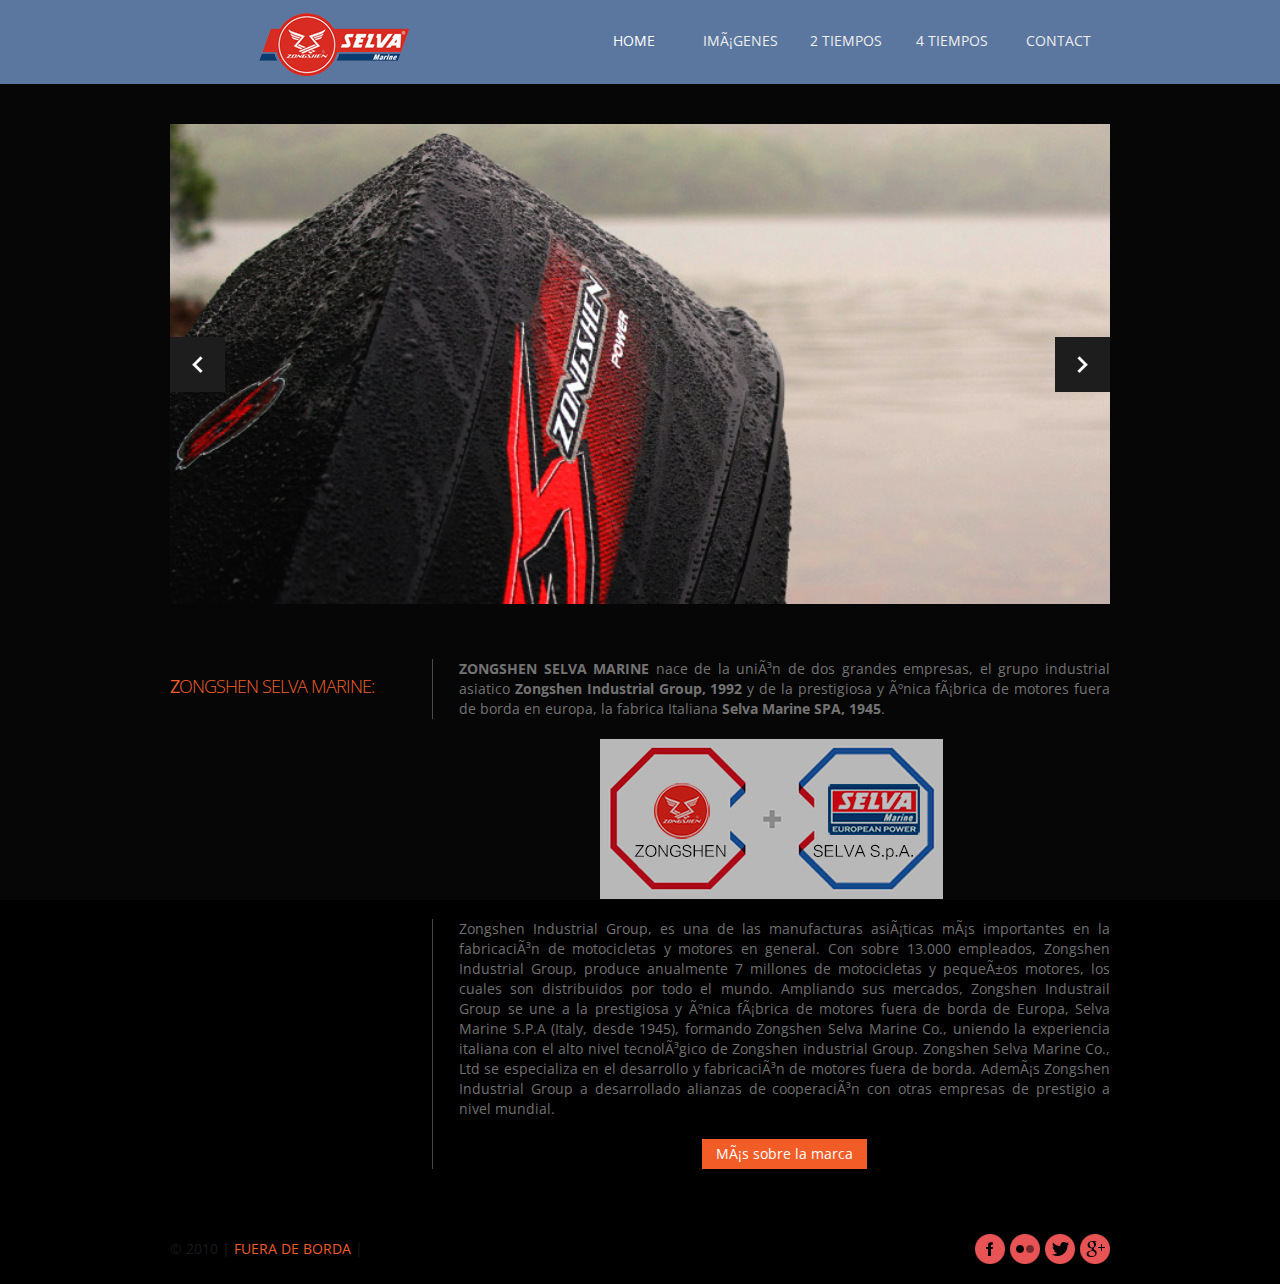
==== index.html @ 4194a35a "cabeza" ====
<!DOCTYPE html>
<html lang="es-ES">
<head>

<meta content="text/html; charset=utf-8" />
<meta http-equiv="Content-Style-Type" content="text/css" />
<meta http-equiv="reply-to" content="canepa@bluebay.cl" />
<meta http-equiv="expires" content="0" />
<meta name="expires" content="never" />
<meta name="revisit-after" content="7 days" />
<meta name="robots" content="all" />
<meta name="distribution" content="Global" />
<meta name="author" content="bluebay.cl" />
<meta name="doc-type" content="web page" />
<meta name="description" content="Importadora y comercializadora de motores fuera de borda en Chile. Motores fuera de borda alternativos en 2 y 4 tiempos, motores fuera de borda zongshen" />
<meta name="keywords" content="Motores Fuera de Borda,motores 2 tiempos, motores 4 tiempos, motor fuera de borda, motor zongshen"/>
<title>Motores fuera de borda, motores alternativos de 2 y 4 tiempos, excelente calidad</title>
<meta name="viewport" content="width=device-width, initial-scale=1, maximum-scale=1" />


<link rel="stylesheet" href="css/bootstrap.css" type="text/css" media="screen">
<link rel="stylesheet" href="css/responsive.css" type="text/css" media="screen">
<link rel="stylesheet" href="css/style.css" type="text/css" media="screen">
<link rel="stylesheet" href="css/touchTouch.css" type="text/css" media="screen">
<link rel="stylesheet" href="css/kwicks-slider.css" type="text/css" media="screen">
<link href='http://fonts.googleapis.com/css?family=Open+Sans:400,300' rel='stylesheet' type='text/css'>
<script src="js/jquery.js"></script>
<script src="js/superfish.js"></script>
<script src="js/jquery.flexslider-min.js"></script>
<script src="js/jquery.kwicks-1.5.1.js"></script>
<script src="js/jquery.easing.1.3.js"></script>
<script src="js/jquery.cookie.js"></script>
<script src="js/touchTouch.jquery.js"></script>
<script>
if ($(window).width() > 1024) {
    document.write("<" + "script src='js/jquery.preloader.js'></" + "script>");
}
</script>
<script>
jQuery(window).load(function () {
    $x = $(window).width();
    if ($x > 1024) {
        jQuery("#content .row").preloader();
    }
    jQuery('.magnifier').touchTouch();
    jQuery('.spinner').animate({
        'opacity': 0
    }, 1000, 'easeOutCubic', function () {
        jQuery(this).css('display', 'none')
    });
});
</script>
<!--[if lt IE 8]>
<div style='text-align:center'><a href="http://www.microsoft.com/windows/internet-explorer/default.aspx?ocid=ie6_countdown_bannercode"><img src="http://www.theie6countdown.com/img/upgrade.jpg"border="0"alt=""/></a></div>
<![endif]-->
<!--[if (gt IE 9)|!(IE)]><!-->
<!--<![endif]-->
<!--[if lt IE 9]>
<script src="js/html5.js"></script>
<link rel="stylesheet" href="css/docs.css" type="text/css" media="screen">
<link rel="stylesheet" href="css/ie.css" type="text/css" media="screen">
<link href='http://fonts.googleapis.com/css?family=Open+Sans:300' rel='stylesheet' type='text/css'>
<link href='http://fonts.googleapis.com/css?family=Open+Sans:400' rel='stylesheet' type='text/css'>
<![endif]-->
</head>
<body>
<div class="spinner"></div>
<!-- header start -->
<header>
  <div class="container clearfix">
    <div class="row">
      <div class="span12">
        <div class="navbar navbar_">
          <div class="container">
            <h1 class="brand brand_"><a href="index.html"><img alt="logo motor fuera de borda" src="img/logo-zongshen.png"> </a></h1>
            <a class="btn btn-navbar btn-navbar_" data-toggle="collapse" data-target=".nav-collapse_">Menu <span class="icon-bar"></span> </a>
            <div class="nav-collapse nav-collapse_  collapse">
              <ul class="nav sf-menu">
                <li class="active"><a href="index.html">Home</a></li>
                <li><a href="venta-motores-fuera-borda.html">Imágenes</a></li>
                <li><a href="motores-fuera-borda-2-tiempos.html">2 tiempos</a></li>
                <li><a href="motores-fuera-borda-4-tiempos.html">4 tiempos</a></li>
                <li><a href="contact.html" rel="nofollow">Contact</a></li>
              </ul>
            </div>
          </div>
        </div>
      </div>
    </div>
  </div>
</header>
<div class="bg-content">
  <div class="container">
    <div class="row">
      <div class="span12">
        <!-- slider -->
        <div class="flexslider">
          <ul class="slides">
            <li> <img src="img/slide-1.jpg" alt="motor fuera borda zongshen"> </li>
            <li> <img src="img/slide-2.jpg" alt="esquema motor zongshen"> </li>
            <li> <img src="img/slide-3.jpg" alt="trabajador en fabrica zongshen"> </li>
            <li> <img src="img/slide-4.jpg" alt="catalogo de motores fuera de borda"> </li>
            <li> <img src="img/slide-5.jpg" alt="motor zongshen en bote de aluminio"> </li>
          </ul>
        </div>
        <span id="responsiveFlag"></span>
        <div class="block-slogan">
          <h2>ZONGSHEN SELVA MARINE:</h2>

          <div>
            <p style="text-align: justify;"><strong>ZONGSHEN SELVA MARINE</strong> nace de la unión de dos grandes empresas, el grupo industrial asiatico <strong>Zongshen Industrial Group, 1992</strong> y de la prestigiosa y única fábrica de motores fuera de borda en europa, la fabrica Italiana <strong>Selva Marine SPA, 1945</strong>.</p>
            <br />
            <center><img src="img/zongshen + selva.png" alt=""></center>
            <br />
            <p style="text-align: justify;">Zongshen Industrial Group, es una de las manufacturas asiáticas más importantes en la fabricación de motocicletas y motores en general. Con sobre 13.000 empleados, Zongshen Industrial Group, produce anualmente 7 millones de motocicletas y pequeños motores, los cuales son distribuidos por todo el mundo. Ampliando sus mercados, Zongshen Industrail Group se une a la prestigiosa y única fábrica de motores fuera de borda de Europa, Selva Marine S.P.A (Italy, desde 1945), formando Zongshen Selva Marine Co., uniendo la experiencia italiana con el alto nivel tecnológico de Zongshen industrial Group. Zongshen Selva Marine Co., Ltd se especializa en el desarrollo y fabricación de motores fuera de borda. Además Zongshen Industrial Group a desarrollado alianzas de cooperación con otras empresas de prestigio a nivel mundial.</p>

            <p style="text-align:center; padding-top:20px;"><a href="https://drive.google.com/file/d/0B6gZxaCULHFyT09DYkw0Zm5qaEE/view?usp=sharing" target="_blank" class="btn btn-1">Más sobre la marca</a></p>
          </div>
        </div>
      </div>
    </div>
  </div>

<!-- footer -->
<footer>
  <div class="container clearfix">
    <ul class="list-social pull-right">
      <li><a class="icon-1" href="#"></a></li>
      <li><a class="icon-2" href="#"></a></li>
      <li><a class="icon-3" href="#"></a></li>
      <li><a class="icon-4" href="#"></a></li>
    </ul>
    <div class="privacy pull-left">&copy; 2010 | <a href="http://fueradeborda.cl">FUERA DE BORDA</a> |
  </div>
</footer>
<script src="js/bootstrap.js"></script>
</body>
</html>
---- css/responsive.css ----
/*!
 * Bootstrap Responsive v2.1.1
 *
 * Copyright 2012 Twitter, Inc
 * Licensed under the Apache License v2.0
 * http://www.apache.org/licenses/LICENSE-2.0
 *
 * Designed and built with all the love in the world @twitter by @mdo and @fat.
 */
.clearfix {
  *zoom: 1;
}
.clearfix:before,
.clearfix:after {
  display: table;
  content: "";
  line-height: 0;
}
.clearfix:after {
  clear: both;
}
.hide-text {
  font: 0/0 a;
  color: transparent;
  text-shadow: none;
  background-color: transparent;
  border: 0;
}
.input-block-level {
  display: block;
  width: 100%;
  min-height: 30px;
  -webkit-box-sizing: border-box;
  -moz-box-sizing: border-box;
  box-sizing: border-box;
}
.hidden {
  display: none;
  visibility: hidden;
}
.visible-phone {
  display: none !important;
}
.visible-tablet {
  display: none !important;
}
.hidden-desktop {
  display: none !important;
}
.visible-desktop {
  display: inherit !important;
}
@media (min-width: 768px) and (max-width: 979px) {
  .hidden-desktop {
    display: inherit !important;
  }
  .visible-desktop {
    display: none !important ;
  }
  .visible-tablet {
    display: inherit !important;
  }
  .hidden-tablet {
    display: none !important;
  }
}
@media (max-width: 767px) {
  .hidden-desktop {
    display: inherit !important;
  }
  .visible-desktop {
    display: none !important;
  }
  .visible-phone {
    display: inherit !important;
  }
  .hidden-phone {
    display: none !important;
  }
}
@media (min-width: 1300px) {
  .row {
    margin-left: -30px;
    *zoom: 1;
  }
  .row:before,
  .row:after {
    display: table;
    content: "";
    line-height: 0;
  }
  .row:after {
    clear: both;
  }
  [class*="span"] {
    float: left;
    min-height: 1px;
    margin-left: 30px;
  }
  .container,
  .navbar-static-top .container,
  .navbar-fixed-top .container,
  .navbar-fixed-bottom .container {
    width: 1170px;
  }
  .span12 {
    width: 1170px;
  }
  .span11 {
    width: 1070px;
  }
  .span10 {
    width: 970px;
  }
  .span9 {
    width: 870px;
  }
  .span8 {
    width: 770px;
  }
  .span7 {
    width: 670px;
  }
  .span6 {
    width: 570px;
  }
  .span5 {
    width: 470px;
  }
  .span4 {
    width: 370px;
  }
  .span3 {
    width: 270px;
  }
  .span2 {
    width: 170px;
  }
  .span1 {
    width: 70px;
  }
  .offset12 {
    margin-left: 1230px;
  }
  .offset11 {
    margin-left: 1130px;
  }
  .offset10 {
    margin-left: 1030px;
  }
  .offset9 {
    margin-left: 930px;
  }
  .offset8 {
    margin-left: 830px;
  }
  .offset7 {
    margin-left: 730px;
  }
  .offset6 {
    margin-left: 630px;
  }
  .offset5 {
    margin-left: 530px;
  }
  .offset4 {
    margin-left: 430px;
  }
  .offset3 {
    margin-left: 330px;
  }
  .offset2 {
    margin-left: 230px;
  }
  .offset1 {
    margin-left: 130px;
  }
  .row-fluid {
    width: 100%;
    *zoom: 1;
  }
  .row-fluid:before,
  .row-fluid:after {
    display: table;
    content: "";
    line-height: 0;
  }
  .row-fluid:after {
    clear: both;
  }
  .row-fluid [class*="span"] {
    display: block;
    width: 100%;
    min-height: 30px;
    -webkit-box-sizing: border-box;
    -moz-box-sizing: border-box;
    box-sizing: border-box;
    float: left;
    margin-left: 2.564102564102564%;
    *margin-left: 2.5109110747408616%;
  }
  .row-fluid [class*="span"]:first-child {
    margin-left: 0;
  }
  .row-fluid .span12 {
    width: 100%;
    *width: 99.94680851063829%;
  }
  .row-fluid .span11 {
    width: 91.45299145299145%;
    *width: 91.39979996362974%;
  }
  .row-fluid .span10 {
    width: 82.90598290598291%;
    *width: 82.8527914166212%;
  }
  .row-fluid .span9 {
    width: 74.35897435897436%;
    *width: 74.30578286961265%;
  }
  .row-fluid .span8 {
    width: 65.81196581196582%;
    *width: 65.75877432260411%;
  }
  .row-fluid .span7 {
    width: 57.26495726495726%;
    *width: 57.21176577559556%;
  }
  .row-fluid .span6 {
    width: 48.717948717948715%;
    *width: 48.664757228587014%;
  }
  .row-fluid .span5 {
    width: 40.17094017094017%;
    *width: 40.11774868157847%;
  }
  .row-fluid .span4 {
    width: 31.623931623931625%;
    *width: 31.570740134569924%;
  }
  .row-fluid .span3 {
    width: 23.076923076923076%;
    *width: 23.023731587561375%;
  }
  .row-fluid .span2 {
    width: 14.52991452991453%;
    *width: 14.476723040552828%;
  }
  .row-fluid .span1 {
    width: 5.982905982905983%;
    *width: 5.929714493544281%;
  }
  .row-fluid .offset12 {
    margin-left: 105.12820512820512%;
    *margin-left: 105.02182214948171%;
  }
  .row-fluid .offset12:first-child {
    margin-left: 102.56410256410257%;
    *margin-left: 102.45771958537915%;
  }
  .row-fluid .offset11 {
    margin-left: 96.58119658119658%;
    *margin-left: 96.47481360247316%;
  }
  .row-fluid .offset11:first-child {
    margin-left: 94.01709401709402%;
    *margin-left: 93.91071103837061%;
  }
  .row-fluid .offset10 {
    margin-left: 88.03418803418803%;
    *margin-left: 87.92780505546462%;
  }
  .row-fluid .offset10:first-child {
    margin-left: 85.47008547008548%;
    *margin-left: 85.36370249136206%;
  }
  .row-fluid .offset9 {
    margin-left: 79.48717948717949%;
    *margin-left: 79.38079650845607%;
  }
  .row-fluid .offset9:first-child {
    margin-left: 76.92307692307693%;
    *margin-left: 76.81669394435351%;
  }
  .row-fluid .offset8 {
    margin-left: 70.94017094017094%;
    *margin-left: 70.83378796144752%;
  }
  .row-fluid .offset8:first-child {
    margin-left: 68.37606837606839%;
    *margin-left: 68.26968539734497%;
  }
  .row-fluid .offset7 {
    margin-left: 62.393162393162385%;
    *margin-left: 62.28677941443899%;
  }
  .row-fluid .offset7:first-child {
    margin-left: 59.82905982905982%;
    *margin-left: 59.72267685033642%;
  }
  .row-fluid .offset6 {
    margin-left: 53.84615384615384%;
    *margin-left: 53.739770867430444%;
  }
  .row-fluid .offset6:first-child {
    margin-left: 51.28205128205128%;
    *margin-left: 51.175668303327875%;
  }
  .row-fluid .offset5 {
    margin-left: 45.299145299145294%;
    *margin-left: 45.1927623204219%;
  }
  .row-fluid .offset5:first-child {
    margin-left: 42.73504273504273%;
    *margin-left: 42.62865975631933%;
  }
  .row-fluid .offset4 {
    margin-left: 36.75213675213675%;
    *margin-left: 36.645753773413354%;
  }
  .row-fluid .offset4:first-child {
    margin-left: 34.18803418803419%;
    *margin-left: 34.081651209310785%;
  }
  .row-fluid .offset3 {
    margin-left: 28.205128205128204%;
    *margin-left: 28.0987452264048%;
  }
  .row-fluid .offset3:first-child {
    margin-left: 25.641025641025642%;
    *margin-left: 25.53464266230224%;
  }
  .row-fluid .offset2 {
    margin-left: 19.65811965811966%;
    *margin-left: 19.551736679396256%;
  }
  .row-fluid .offset2:first-child {
    margin-left: 17.094017094017093%;
    *margin-left: 16.98763411529369%;
  }
  .row-fluid .offset1 {
    margin-left: 11.11111111111111%;
    *margin-left: 11.004728132387708%;
  }
  .row-fluid .offset1:first-child {
    margin-left: 8.547008547008546%;
    *margin-left: 8.440625568285142%;
  }
  input,
  textarea,
  .uneditable-input {
    margin-left: 0;
  }
  .controls-row [class*="span"] + [class*="span"] {
    margin-left: 30px;
  }
  input.span12, textarea.span12, .uneditable-input.span12 {
    width: 1156px;
  }
  input.span11, textarea.span11, .uneditable-input.span11 {
    width: 1056px;
  }
  input.span10, textarea.span10, .uneditable-input.span10 {
    width: 956px;
  }
  input.span9, textarea.span9, .uneditable-input.span9 {
    width: 856px;
  }
  input.span8, textarea.span8, .uneditable-input.span8 {
    width: 756px;
  }
  input.span7, textarea.span7, .uneditable-input.span7 {
    width: 656px;
  }
  input.span6, textarea.span6, .uneditable-input.span6 {
    width: 556px;
  }
  input.span5, textarea.span5, .uneditable-input.span5 {
    width: 456px;
  }
  input.span4, textarea.span4, .uneditable-input.span4 {
    width: 356px;
  }
  input.span3, textarea.span3, .uneditable-input.span3 {
    width: 256px;
  }
  input.span2, textarea.span2, .uneditable-input.span2 {
    width: 156px;
  }
  input.span1, textarea.span1, .uneditable-input.span1 {
    width: 56px;
  }
  .thumbnails {
    margin-left: -30px;
  }
  .thumbnails > li {
    margin-left: 30px;
  }
  .row-fluid .thumbnails {
    margin-left: 0;
  }
}
@media (min-width: 768px) and (max-width: 979px) {
  .row {
    margin-left: -20px;
    *zoom: 1;
  }
  .row:before,
  .row:after {
    display: table;
    content: "";
    line-height: 0;
  }
  .row:after {
    clear: both;
  }
  [class*="span"] {
    float: left;
    min-height: 1px;
    margin-left: 20px;
  }
  .container,
  .navbar-static-top .container,
  .navbar-fixed-top .container,
  .navbar-fixed-bottom .container {
    width: 724px;
  }
  .span12 {
    width: 724px;
  }
  .span11 {
    width: 662px;
  }
  .span10 {
    width: 600px;
  }
  .span9 {
    width: 538px;
  }
  .span8 {
    width: 476px;
  }
  .span7 {
    width: 414px;
  }
  .span6 {
    width: 352px;
  }
  .span5 {
    width: 290px;
  }
  .span4 {
    width: 228px;
  }
  .span3 {
    width: 166px;
  }
  .span2 {
    width: 104px;
  }
  .span1 {
    width: 42px;
  }
  .offset12 {
    margin-left: 764px;
  }
  .offset11 {
    margin-left: 702px;
  }
  .offset10 {
    margin-left: 640px;
  }
  .offset9 {
    margin-left: 578px;
  }
  .offset8 {
    margin-left: 516px;
  }
  .offset7 {
    margin-left: 454px;
  }
  .offset6 {
    margin-left: 392px;
  }
  .offset5 {
    margin-left: 330px;
  }
  .offset4 {
    margin-left: 268px;
  }
  .offset3 {
    margin-left: 206px;
  }
  .offset2 {
    margin-left: 144px;
  }
  .offset1 {
    margin-left: 82px;
  }
  .row-fluid {
    width: 100%;
    *zoom: 1;
  }
  .row-fluid:before,
  .row-fluid:after {
    display: table;
    content: "";
    line-height: 0;
  }
  .row-fluid:after {
    clear: both;
  }
  .row-fluid [class*="span"] {
    display: block;
    width: 100%;
    min-height: 30px;
    -webkit-box-sizing: border-box;
    -moz-box-sizing: border-box;
    box-sizing: border-box;
    float: left;
    margin-left: 2.7624309392265194%;
    *margin-left: 2.709239449864817%;
  }
  .row-fluid [class*="span"]:first-child {
    margin-left: 0;
  }
  .row-fluid .span12 {
    width: 100%;
    *width: 99.94680851063829%;
  }
  .row-fluid .span11 {
    width: 91.43646408839778%;
    *width: 91.38327259903607%;
  }
  .row-fluid .span10 {
    width: 82.87292817679558%;
    *width: 82.81973668743387%;
  }
  .row-fluid .span9 {
    width: 74.30939226519336%;
    *width: 74.25620077583166%;
  }
  .row-fluid .span8 {
    width: 65.74585635359116%;
    *width: 65.69266486422945%;
  }
  .row-fluid .span7 {
    width: 57.18232044198895%;
    *width: 57.12912895262725%;
  }
  .row-fluid .span6 {
    width: 48.61878453038674%;
    *width: 48.56559304102504%;
  }
  .row-fluid .span5 {
    width: 40.05524861878453%;
    *width: 40.00205712942283%;
  }
  .row-fluid .span4 {
    width: 31.491712707182323%;
    *width: 31.43852121782062%;
  }
  .row-fluid .span3 {
    width: 22.92817679558011%;
    *width: 22.87498530621841%;
  }
  .row-fluid .span2 {
    width: 14.3646408839779%;
    *width: 14.311449394616199%;
  }
  .row-fluid .span1 {
    width: 5.801104972375691%;
    *width: 5.747913483013988%;
  }
  .row-fluid .offset12 {
    margin-left: 105.52486187845304%;
    *margin-left: 105.41847889972962%;
  }
  .row-fluid .offset12:first-child {
    margin-left: 102.76243093922652%;
    *margin-left: 102.6560479605031%;
  }
  .row-fluid .offset11 {
    margin-left: 96.96132596685082%;
    *margin-left: 96.8549429881274%;
  }
  .row-fluid .offset11:first-child {
    margin-left: 94.1988950276243%;
    *margin-left: 94.09251204890088%;
  }
  .row-fluid .offset10 {
    margin-left: 88.39779005524862%;
    *margin-left: 88.2914070765252%;
  }
  .row-fluid .offset10:first-child {
    margin-left: 85.6353591160221%;
    *margin-left: 85.52897613729868%;
  }
  .row-fluid .offset9 {
    margin-left: 79.8342541436464%;
    *margin-left: 79.72787116492299%;
  }
  .row-fluid .offset9:first-child {
    margin-left: 77.07182320441988%;
    *margin-left: 76.96544022569647%;
  }
  .row-fluid .offset8 {
    margin-left: 71.2707182320442%;
    *margin-left: 71.16433525332078%;
  }
  .row-fluid .offset8:first-child {
    margin-left: 68.50828729281768%;
    *margin-left: 68.40190431409426%;
  }
  .row-fluid .offset7 {
    margin-left: 62.70718232044199%;
    *margin-left: 62.600799341718584%;
  }
  .row-fluid .offset7:first-child {
    margin-left: 59.94475138121547%;
    *margin-left: 59.838368402492065%;
  }
  .row-fluid .offset6 {
    margin-left: 54.14364640883978%;
    *margin-left: 54.037263430116376%;
  }
  .row-fluid .offset6:first-child {
    margin-left: 51.38121546961326%;
    *margin-left: 51.27483249088986%;
  }
  .row-fluid .offset5 {
    margin-left: 45.58011049723757%;
    *margin-left: 45.47372751851417%;
  }
  .row-fluid .offset5:first-child {
    margin-left: 42.81767955801105%;
    *margin-left: 42.71129657928765%;
  }
  .row-fluid .offset4 {
    margin-left: 37.01657458563536%;
    *margin-left: 36.91019160691196%;
  }
  .row-fluid .offset4:first-child {
    margin-left: 34.25414364640884%;
    *margin-left: 34.14776066768544%;
  }
  .row-fluid .offset3 {
    margin-left: 28.45303867403315%;
    *margin-left: 28.346655695309746%;
  }
  .row-fluid .offset3:first-child {
    margin-left: 25.69060773480663%;
    *margin-left: 25.584224756083227%;
  }
  .row-fluid .offset2 {
    margin-left: 19.88950276243094%;
    *margin-left: 19.783119783707537%;
  }
  .row-fluid .offset2:first-child {
    margin-left: 17.12707182320442%;
    *margin-left: 17.02068884448102%;
  }
  .row-fluid .offset1 {
    margin-left: 11.32596685082873%;
    *margin-left: 11.219583872105325%;
  }
  .row-fluid .offset1:first-child {
    margin-left: 8.56353591160221%;
    *margin-left: 8.457152932878806%;
  }
  input,
  textarea,
  .uneditable-input {
    margin-left: 0;
  }
  .controls-row [class*="span"] + [class*="span"] {
    margin-left: 20px;
  }
  input.span12, textarea.span12, .uneditable-input.span12 {
    width: 710px;
  }
  input.span11, textarea.span11, .uneditable-input.span11 {
    width: 648px;
  }
  input.span10, textarea.span10, .uneditable-input.span10 {
    width: 586px;
  }
  input.span9, textarea.span9, .uneditable-input.span9 {
    width: 524px;
  }
  input.span8, textarea.span8, .uneditable-input.span8 {
    width: 462px;
  }
  input.span7, textarea.span7, .uneditable-input.span7 {
    width: 400px;
  }
  input.span6, textarea.span6, .uneditable-input.span6 {
    width: 338px;
  }
  input.span5, textarea.span5, .uneditable-input.span5 {
    width: 276px;
  }
  input.span4, textarea.span4, .uneditable-input.span4 {
    width: 214px;
  }
  input.span3, textarea.span3, .uneditable-input.span3 {
    width: 152px;
  }
  input.span2, textarea.span2, .uneditable-input.span2 {
    width: 90px;
  }
  input.span1, textarea.span1, .uneditable-input.span1 {
    width: 28px;
  }
}
@media (max-width: 767px) {
  body {
    padding-left: 20px;
    padding-right: 20px;
  }
  .navbar-fixed-top,
  .navbar-fixed-bottom,
  .navbar-static-top {
    margin-left: -20px;
    margin-right: -20px;
  }
  .container-fluid {
    padding: 0;
  }
  .dl-horizontal dt {
    float: none;
    clear: none;
    width: auto;
    text-align: left;
  }
  .dl-horizontal dd {
    margin-left: 0;
  }
  .container {
    width: auto;
  }
  .row-fluid {
    width: 100%;
  }
  .row,
  .thumbnails {
    margin-left: 0;
  }
  .thumbnails > li {
    float: none;
    margin-left: 0;
  }
  [class*="span"],
  .row-fluid [class*="span"] {
    float: none;
    display: block;
    width: 100%;
    margin-left: 0;
    -webkit-box-sizing: border-box;
    -moz-box-sizing: border-box;
    box-sizing: border-box;
  }
  .span12,
  .row-fluid .span12 {
    width: 100%;
    -webkit-box-sizing: border-box;
    -moz-box-sizing: border-box;
    box-sizing: border-box;
  }
  .input-large,
  .input-xlarge,
  .input-xxlarge,
  input[class*="span"],
  select[class*="span"],
  textarea[class*="span"],
  .uneditable-input {
    display: block;
    width: 100%;
    min-height: 30px;
    -webkit-box-sizing: border-box;
    -moz-box-sizing: border-box;
    box-sizing: border-box;
  }
  .input-prepend input,
  .input-append input,
  .input-prepend input[class*="span"],
  .input-append input[class*="span"] {
    display: inline-block;
    width: auto;
  }
  .controls-row [class*="span"] + [class*="span"] {
    margin-left: 0;
  }
  .modal {
    position: fixed;
    top: 20px;
    left: 20px;
    right: 20px;
    width: auto;
    margin: 0;
  }
  .modal.fade.in {
    top: auto;
  }
}
@media (max-width: 480px) {
  .nav-collapse {
    -webkit-transform: translate3d(0, 0, 0);
  }
  .page-header h1 small {
    display: block;
    line-height: 20px;
  }
  input[type="checkbox"],
  input[type="radio"] {
    border: 1px solid #ccc;
  }
  .form-horizontal .control-label {
    float: none;
    width: auto;
    padding-top: 0;
    text-align: left;
  }
  .form-horizontal .controls {
    margin-left: 0;
  }
  .form-horizontal .control-list {
    padding-top: 0;
  }
  .form-horizontal .form-actions {
    padding-left: 10px;
    padding-right: 10px;
  }
  .modal {
    top: 10px;
    left: 10px;
    right: 10px;
  }
  .modal-header .close {
    padding: 10px;
    margin: -10px;
  }
  .carousel-caption {
    position: static;
  }
}
@media (max-width: 979px) {
  body {
    padding-top: 0;
  }
  .navbar-fixed-top,
  .navbar-fixed-bottom {
    position: static;
  }
  .navbar-fixed-top {
    margin-bottom: 20px;
  }
  .navbar-fixed-bottom {
    margin-top: 20px;
  }
  .navbar-fixed-top .navbar-inner,
  .navbar-fixed-bottom .navbar-inner {
    padding: 5px;
  }
  .navbar .container {
    width: auto;
    padding: 0;
  }
  .navbar .brand {
    padding-left: 10px;
    padding-right: 10px;
    margin: 0 0 0 -5px;
  }
  .nav-collapse {
    clear: both;
  }
  .nav-collapse .nav {
    float: none;
    margin: 0 0 10px;
  }
  .nav-collapse .nav > li {
    float: none;
  }
  .nav-collapse .nav > li > a {
    margin-bottom: 2px;
  }
  .nav-collapse .nav > .divider-vertical {
    display: none;
  }
  .nav-collapse .nav .nav-header {
    color: #777777;
    text-shadow: none;
  }
  .nav-collapse .nav > li > a,
  .nav-collapse .dropdown-menu a {
    padding: 9px 15px;
    font-weight: bold;
    color: #777777;
    -webkit-border-radius: 3px;
    -moz-border-radius: 3px;
    border-radius: 3px;
  }
  .nav-collapse .btn {
    padding: 4px 10px 4px;
    font-weight: normal;
    -webkit-border-radius: 4px;
    -moz-border-radius: 4px;
    border-radius: 4px;
  }
  .nav-collapse .dropdown-menu li + li a {
    margin-bottom: 2px;
  }
  .nav-collapse .nav > li > a:hover,
  .nav-collapse .dropdown-menu a:hover {
    background-color: #f2f2f2;
  }
  .navbar-inverse .nav-collapse .nav > li > a:hover,
  .navbar-inverse .nav-collapse .dropdown-menu a:hover {
    background-color: #111111;
  }
  .nav-collapse.in .btn-group {
    margin-top: 5px;
    padding: 0;
  }
  .nav-collapse .dropdown-menu {
    position: static;
    top: auto;
    left: auto;
    float: none;
    display: block;
    max-width: none;
    margin: 0 15px;
    padding: 0;
    background-color: transparent;
    border: none;
    -webkit-border-radius: 0;
    -moz-border-radius: 0;
    border-radius: 0;
    -webkit-box-shadow: none;
    -moz-box-shadow: none;
    box-shadow: none;
  }
  .nav-collapse .dropdown-menu:before,
  .nav-collapse .dropdown-menu:after {
    display: none;
  }
  .nav-collapse .dropdown-menu .divider {
    display: none;
  }
  .nav-collapse .nav > li > .dropdown-menu:before,
  .nav-collapse .nav > li > .dropdown-menu:after {
    display: none;
  }
  .nav-collapse .navbar-form,
  .nav-collapse .navbar-search {
    float: none;
    padding: 10px 15px;
    margin: 10px 0;
    border-top: 1px solid #f2f2f2;
    border-bottom: 1px solid #f2f2f2;
    -webkit-box-shadow: inset 0 1px 0 rgba(255, 255, 255, 0.1), 0 1px 0 rgba(255, 255, 255, 0.1);
    -moz-box-shadow: inset 0 1px 0 rgba(255, 255, 255, 0.1), 0 1px 0 rgba(255, 255, 255, 0.1);
    box-shadow: inset 0 1px 0 rgba(255, 255, 255, 0.1), 0 1px 0 rgba(255, 255, 255, 0.1);
  }
  .navbar-inverse .nav-collapse .navbar-form,
  .navbar-inverse .nav-collapse .navbar-search {
    border-top-color: #111111;
    border-bottom-color: #111111;
  }
  .navbar .nav-collapse .nav.pull-right {
    float: none;
    margin-left: 0;
  }
  .nav-collapse,
  .nav-collapse.collapse {
    overflow: hidden;
    height: 0;
  }
  .navbar .btn-navbar {
    display: block;
  }
  .navbar-static .navbar-inner {
    padding-left: 10px;
    padding-right: 10px;
  }
}
@media (min-width: 980px) {
  .nav-collapse.collapse {
    height: auto !important;
    overflow: visible !important;
  }
}
---- css/style.css ----
@import url(http://fonts.googleapis.com/css?family=Dorsa);
@charset "utf-8";
/* CSS Document */
a[href^="tel:"] {
  color: inherit;
  text-decoration: none;
}
.color-1 {
  color: #efedef;
}
.img-indent {
  margin: 0px 30px 0 0;
  float: left;
}
.img-indent1 {
  margin: 1px 29px 16px 0;
  float: left;
}
.wrapper {
  width: 100%;
  overflow: hidden;
}
.center {
  text-align: center;
}
.spinner {
  position: fixed;
  left: 0px;
  top: 0px;
  width: 100%;
  height: 100%;
  z-index: 9999;
  background: url(../img/spinner.gif) 50% 50% no-repeat #fff;
}
.preloader {
  background: url(../img/loader.gif) center center no-repeat;
}
.clear {
  clear: both;
  line-height: 0;
  font-size: 0;
  overflow: hidden;
  height: 0;
  width: 100%;
}
.m-top {
  margin-top: -7px;
}
.overflow.extra {
  overflow: visible;
}
.left-0 {
  margin-left: 0 !important;
}
.overflow {
  overflow: hidden;
}
.inner-1 {
  padding-right: 30px;
}
/*------ header ------- */
header {
  /*padding: 30px 0 29px;*/
  z-index: 50;
  background: rgb(88, 116, 157) /*url(../img/header-bg.png) repeat*/;
}
/* navbar */
.navbar_ {
  margin: 0;
  position: relative;
}
.navbar_ .navbar-inner_ {
  padding: 0;
  margin: 0;
  border: none;
  min-height: inherit;
  filter: progid:DXImageTransform.Microsoft.gradient(enabled = false);
}
/*nav*/
.navbar_ .container {
  position: relative;
}
.nav-collapse_ {
  padding: 0;
  z-index: 10;
  float: right;
}
.nav-collapse_ .nav li {
  margin: 0;
  padding: 0;
  position: relative;
  zoom: 1;
}
.nav-collapse_ .nav > li {
  -webkit-box-shadow: none;
  -moz-box-shadow: none;
  box-shadow: none;
  background: none;
  margin-left: 22px;
}
.nav-collapse_ .nav li a {
  text-shadow: none;
  text-decoration: none;
  -webkit-transition: all 0.3s ease-in-out;
  -moz-transition: all 0.3s ease-in-out;
  -o-transition: all 0.3s ease-in-out;
  transition: all 0.3s ease-in-out;
  -webkit-box-shadow: none;
  -moz-box-shadow: none;
  box-shadow: none;
  text-transform: uppercase;
  font-family: 'Open Sans', sans-serif;
  font-size: 14px;
  line-height: 22px;
  text-align: center;
  font-weight: normal;
  color: #eee;
  outline:none;
}
.nav-collapse_ .nav > li > a {
  margin: 0;
  padding: 30px 0 32px;
  display: block;
  background: none;
  position: relative;
  z-index: 20;
  width: 84px;
 /* -webkit-border-radius: 44px;
  -moz-border-radius: 44px;
  border-radius: 44px;*/
}
.nav-collapse_ .nav > li > a .sf-sub-indicator {
  position: absolute;
  width: 9px;
  height: 6px;
  background: url(../img/indicator1.png) no-repeat 0 0;
  left: 50%;
  bottom: 21px;
  margin-left: -5px;
  -webkit-box-shadow: none;
  -moz-box-shadow: none;
  box-shadow: none;
  -webkit-border-radius: none;
  -moz-border-radius: none;
  border-radius: none;
}
.nav-collapse_ .nav > li.sfHover > a,
.nav-collapse_ .nav > li.sfHover > a:hover,
.nav-collapse_ .nav > li > a:hover,
.nav-collapse_ .nav > li.active > a,
.nav-collapse_ .nav > li.active > a:hover {
  background:url("../img/bg-content.jpg") repeat scroll 50% 50% transparent;
  color: #ffffff;
  -webkit-box-shadow: none;
  -moz-box-shadow: none;
  box-shadow: none;
}
.nav-collapse_ .nav > li.sfHover > a .sf-sub-indicator,
.nav-collapse_ .nav > li.active > a .sf-sub-indicator {
  background-position: 0 bottom;
}
.sub-menu > a {
  position: relative;
}
.nav-collapse_ .nav ul {
  position: absolute;
  display: none;
  width: 120px;
  left: -18px;
  top: 84px;
  list-style: none;
  zoom: 1;
  z-index: 9;
  background: #000;
  padding: 12px 0;
  margin: 0;
}
.nav-collapse_ .nav ul li {
  text-align: center;
}
.nav-collapse_ .nav ul li a {
  padding: 4px 0;
  display: block;
  background: none;
}
.nav-collapse_ .nav > li > ul li > a:hover,
.nav-collapse_ .nav > li > ul li.sfHover > a {
  text-decoration: none;
  color: #ffffff;
  background: #F25C27;
}
.nav-collapse_ .nav ul .sf-sub-indicator {
  display: none;
}
.nav-collapse_ .nav ul ul li a {
  color: #ffffff;
}
.nav-collapse_ .nav li ul ul li a:hover {
  text-decoration: none;
  color: #000000;
}
/*------ logo ------- */
.navbar_ .brand_ {
  display: block;
  float: left;
  font-size: 0;
  line-height: 0;
  padding: 12px 0 0 4px;
  margin: 0;
}
.navbar_ .brand_ h1 {
  font-size: 0;
  line-height: 0;
}
/*------ h1, h2, h3, h4, h5, h6 ------- */
h1,
h2,
h3,
h4,
h5,
h6 {
  text-transform: none;
  color: #F25C27;
  font-family: 'Open Sans', sans-serif;
  font-weight: 300;
  letter-spacing: -1px;
}
h1 {
  font-size: 70px;
  line-height: 74px;
}
header h1 {
  padding: 0;
  margin: 0;
}
h2 {
  font-size: 50px;
  line-height: 52px;
}
h3 {
  font-size: 30px;
  line-height: 34px;
  margin: 32px 0 15px;
  font-weight: normal;
}
.content-extra h3 {
  margin:25px 0;
}
h4 {
  font-size: 48px;
  line-height: 50px;
  margin: 21px 0 20px;
}
h5 {
  font-size: 18px;
  color: #939393;
  font-weight: 600;
  letter-spacing: -1px;
}
p {
  padding-bottom: 25px;
  margin: 0;
}
/*--- header end ------*/
/*------ content ------- */
#content {
  position: relative;
  padding: 0 0 40px;
}
.bg-content {
  background: url(../img/bgcontent1.jpg) 50% 50%;
}
.block-slogan {
  overflow: hidden;
  padding-bottom: 44px;

}
.block-slogan h2:first-letter {
  color: #F25C27;
  font-weight: normal;


}
.block-slogan h2 {
  float: left;
  margin: 0;
  padding-right: 58px;
  line-height: 54px;
  font-size: 130%;

}
.block-slogan p {
  border-left: 1px solid #454545;
  padding: 0 0 0 26px;
}
.block-slogan div {
  overflow: hidden;
}
.row-1, .row-2 {
  background: #fff;
  padding: 14px 0;
}
.row-2 {
	background:#eee;
	text-align:center;
	border-top:2px dashed #ccc;
	border-bottom:2px dashed #ccc;
	font-style:italic;}
.row-2 h3 {
	margin:10px 0;
	font-style:normal;}
.ic {
  border:0;
  float:right;
  background:#fff;
  color:#f00;
  width:50%;
  line-height:10px;
  font-size:10px;
  margin:-220% 0 0 0;
  overflow:hidden;
  padding:0
}
/*------ thumbnails-1 ------- */
.thumbnails-1 {
  margin: 0;
  list-style: outside none;
}
.thumbnails-1 > li {
  margin-bottom: 40px;
}
.thumbnails-1 .thumbnail-1 {
  border: none;
  -webkit-border-radius: 0;
  -moz-border-radius: 0;
  border-radius: 0;
  -webkit-box-shadow: none;
  -moz-box-shadow: none;
  box-shadow: none;
  padding: 0;
  line-height: 20px;
}
.thumbnails-1 .thumbnail-1 section {
  padding-top: 5px;
}
.thumbnails-1 .thumbnail-1 section h3 {
  color:#F25C27;
  font-weight: normal;
  font-size:16px;
  margin:0 0 5px;
}
.border-horiz {
  background: url(../img/border-horiz.gif) repeat-x 0 0;
  height: 2px;
  margin: 16px 0 0;
}
.border-horiz.extra {
  margin-bottom: 10px;
}
.txt-1 {
  color: #ffffff;
  padding: 3px 0 10px;
}
/*------ list-services ------- */
.list-services .thumbnail-1 {
  background: #000000;
  padding: 10px;
}
.list-services a {
  margin-bottom: 10px;
  display: inline-block;
}
.list-services p {
  padding-bottom: 2px;
}
.list-services section {
  padding: 0 20px;
  text-align:center;
}
.list-services li {
  margin-bottom: 30px;
}
.quote-1 {
  border: medium none;
  color: #7f7f7f;
  display: block;
  margin: 0;
  padding: 0;
  position: relative;
}
.badge {
  font-size: 41px;
  line-height: 44px;
  width: 67px;
  text-shadow: 1px 1px #e8eaea;
  text-align: center;
  -webkit-border-radius: 36px;
  -moz-border-radius: 36px;
  border-radius: 36px;
  background: #d1cfd0;
  -webkit-box-shadow: 1px 1px #dddcde;
  -moz-box-shadow: 1px 1px #dddcde;
  box-shadow: 1px 1px #dddcde;
  float: left;
  margin-right: 18px;
  color: #1a1a1a;
  padding: 11px 0;
  border-right: 1px solid #eaedee;
  border-bottom: 1px solid #eaedee;
}
/*------ lists ------- */
/*------ list ------- */
.list.extra {
  width: 100%;
  margin: 0;
  float: none;
  padding-top: 5px;
}
.list.extra2 {
  width: 170px;
  padding-top: 5px;
}
.list-pad {
  padding-right: 28px;
}
.list {
  list-style: none outside;
  padding-top: 14px;
  float: left;
  width: 106px;
  margin: 0;
}
.list li {
  background: url(../img/marker-1.png) no-repeat 0 7px;
  padding-left: 10px;
  padding-bottom: 10px;
}
.list li.last {
  padding-bottom: 0;
}
.list.extra1 a,
.list.extra2 a {
  color: #7f7f7f;
}
.list.extra1 a:hover,
.list.extra2 a:hover {
  color: #F25C27;
}
.list li a {
  color: #F25C27;
  display: inline-block;
}
.list li a:hover {
  text-decoration: none;
  color: #ffffff;
}
/*----------- list-photo--------------*/
.list-photo {
  list-style: none outside;
  margin: 0;
  overflow: hidden;
  margin-left: -30px;
}
.list-photo li {
  float: left;
  margin: 0 0 30px 30px;
}
/*----------- .portfolio --------------*/
.portfolio {
  list-style: none outside;
  margin: 0;
}
.portfolio li {
  float: left;
  margin: 0 0 30px 30px;
}
.magnifier {
  opacity: 1;
  position: relative;
  height: auto;
  display: block;
  -webkit-transition: all 0.3s ease;
  -moz-transition: all 0.3s ease;
  -o-transition: all 0.3s ease;
  transition: all 0.3s ease;
}
.magnifier:hover {
  opacity: 0.7;
}
.magnifier:after {
  content: '';
  display: block;
  width: 100%;
  height: 100%;
  position: absolute;
  opacity: 0;
  left: 0;
  top: 0;
  background: url('../img/magnifier.png') center center no-repeat #000000;
  -webkit-transition: all 0.3s ease;
  -moz-transition: all 0.3s ease;
  -o-transition: all 0.3s ease;
  transition: all 0.3s ease;
}
.magnifier:hover:after {
  opacity: 0.6;
}
/*----------- .list-blog --------------*/
.list-blog {
  list-style: none outside;
  margin: 0;
}
.list-blog li {
  background: url(../img/border-horiz.gif) repeat-x 0 bottom;
  padding-bottom: 40px;
  margin-top: 32px;
}
.list-blog li.last {
  background: none;
}
.list-blog h3 {
  margin-bottom: 6px;
  margin-top: 0;
}
.list-blog img {
  margin: 21px 0 24px;
}
.meta {
	margin-bottom: 10px;
    overflow: hidden;}
.meta a:hover {
	color:#F25C27;
	text-decoration:underline;}
.date-1 {
  float: left;
  border-right: 1px solid #7f7f7f;
  line-height: 18px;
  padding-right: 8px;
  font-size:12px;
}
.name-author {
  float: left;
  line-height: 18px;
  padding-left: 8px;
  font-size:12px;
}
.name-author a {
  text-decoration: none;
  outline:none;
}
.comments {
  float: right;
  line-height: 18px;
  text-decoration: none;
  font-size:12px;
}
/*----------- search --------------*/
/* search-form */
#search {
  margin: 0;
  padding: 10px 0 0;
  overflow: hidden;
}
#search input {
  background: #ffffff;
  border: none;
  -webkit-box-shadow: none;
  -moz-box-shadow: none;
  box-shadow: none;
  line-height: 21px !important;
  width: 260px;
  float: left;
  margin: 0px 10px 0 0;
  padding: 4px 12px 5px;
  font-size: 14px;
  height: 30px;
  -webkit-border-radius: 0;
  -moz-border-radius: 0;
  border-radius: 0;
  -webkit-box-sizing: border-box;
  -moz-box-sizing: border-box;
  box-sizing: border-box;
}
#search input:focus {
  -webkit-box-shadow: none;
  -moz-box-shadow: none;
  box-shadow: none;
}
#search a {
  float: left;
}
/***** map *****/
.map {
  margin: 0 0 25px;
  padding-top: 10px;
  line-height: 0;
}
.map iframe {
  border: none;
  width: 100%;
  height: 370px;
}
/*------ mail & address------- */
.address-1 {
  overflow: hidden;
}
.address-1 strong {
  color: #7f7f7f;
  display: block;
  font-weight: normal;
}
.address-1 span {
  display: inline-block;
  width: 80px;
  color: #ffffff;
}
.mail-1 {
  text-decoration: underline;
  color: #F25C27;
}
.mail-1:hover {
  text-decoration: none;
}
.mail-2 {
  text-align: right;
}
.mail-2 a {
  color: #3c3c3c;
}
.mail-2 a:hover {
  text-decoration: underline;
}
/***** contact form *****/
#contact-form {
  position: relative;
  vertical-align: top;
  z-index: 1;
  margin: 0 0 20px;
  padding-top: 10px;
}
#contact-form fieldset {
  border: none;
  padding: 0;
  width: 100%;
  overflow: hidden;
}
#contact-form label {
  display: inline-block;
  min-height: 40px;
  position: relative;
  margin: 0;
}
#contact-form .message {
  min-height: 343px;
  width: 100%;
}
#contact-form input,
#contact-form textarea {
	font-family: 'Open Sans', sans-serif;
	padding: 5px;
	margin: 0;
	font-size: 14px;
	line-height: 20px !important;
	color: #7f7f7f;
	background: none;
	outline: none;
	width: 400px;
	border: none;
	-webkit-box-shadow: none;
	-moz-box-shadow: none;
	box-shadow: none;
	-webkit-border-radius: 0;
	-moz-border-radius: 0;
	border-radius: 0;
	-webkit-box-sizing: border-box;
	-moz-box-sizing: border-box;
	box-sizing: border-box;
	border-bottom: 1px dashed #F25C27;
}
#contact-form input {
  height: 30px;
}
#contact-form input:focus,
#contact-form textarea:focus {
  -webkit-box-shadow: none;
  -moz-box-shadow: none;
  box-shadow: none;
}
#contact-form .area .error {
  float: none;
}
#contact-form textarea {
  width: 100%;
  height: 323px;
  resize: none;
  overflow: auto;
}
#contact-form .success {
  display: none;
  margin-bottom: 20px;
  color: #000000;
  font-size: 14px;
  line-height: 16px;
  position: relative;
  background: #ffffff;
  padding: 12px 14px;
  text-transform: none;
}
#contact-form .error,
#contact-form .empty {
  color: #f00;
  font-size: 11px;
  line-height: 1.27em;
  display: none;
  overflow: hidden;
  margin-bottom: 5px;
  padding: 2px 4px 6px 4px;
  text-transform: none;
}
.buttons-wrapper {
  position: relative;
}
.buttons-wrapper a {
  margin-right: 10px;
  cursor: pointer;
}
.buttons-wrapper a:hover {
  text-decoration: none;
}
/*----------- buttons & links--------------*/
.btn-1 {
  color: #fff;
  background: #F25C27;
  padding: 5px 14px;
  -webkit-border-radius: 0;
  -moz-border-radius: 0;
  border-radius: 0;
  text-shadow: none;
  border: none;
  -webkit-box-shadow: none;
  -moz-box-shadow: none;
  box-shadow: none;
  -webkit-transition: all 0.3s ease;
  -moz-transition: all 0.3s ease;
  -o-transition: all 0.3s ease;
  transition: all 0.3s ease;
}
.btn-1:hover {
  color: #fff;
  background:#DB420E;
  -webkit-transition: all 0.3s ease;
  -moz-transition: all 0.3s ease;
  -o-transition: all 0.3s ease;
  transition: all 0.3s ease;
  text-decoration: none;
}
/* policy */.policy {
  position: relative;
  margin-top: -3px;
}
.policy strong {
  display: block;
  color: #ffffff;
  line-height: 16px;
  padding-bottom: 9px;
}
.policy p {
  color: #7f7f7f;
  padding-bottom: 21px;
}
/* block-404 */.block-404 {
  background: #ffffff;
  margin: 40px 0 30px;
  overflow: hidden;
}
.block-404 .img-404 {
  float: none;
  width: 100%;
}
.box-404 {
  padding: 42px 10px 0;
  overflow: hidden;
}
.box-404 h2 {
  color: #F25C27;
  font-size: 80px;
  line-height: 84px;
  font-weight: normal;
  margin: 0;
}
.box-404 h3 {
  color: #000000;
  margin: 0 0 21px;
}
.box-404 p {
  padding-bottom: 25px;
}
/* search-form 404 */#form-search {
  overflow: hidden;
  position: relative;
}
#form-search input {
  background: #e5e5e5;
  border-top: 1px solid #c3c3c3;
  border-right: 1px solid #d9d9d9;
  border-left: 1px solid #d9d9d9;
  border-bottom: none;
  -webkit-box-shadow: none;
  -moz-box-shadow: none;
  box-shadow: none;
  line-height: 21px !important;
  width: 84%;
  font-size: 14px;
  margin: 0 10px 0 0;
  padding: 4px 12px 5px;
  height: 30px;
  -webkit-border-radius: 0;
  -moz-border-radius: 0;
  border-radius: 0;
  -webkit-box-sizing: border-box;
  -moz-box-sizing: border-box;
  box-sizing: border-box;
  float: left;
}
#form-search input:focus {
  -webkit-box-shadow: none;
  -moz-box-shadow: none;
  box-shadow: none;
}
#form-search a {
  float: left;
}
/*--- content end ------*/
/*------ footer ------- */
footer {
  padding:20px 0;
}
.privacy {
  color: #1a1a1a;
  padding-top: 6px;
}
.privacy a {
  color: #F25C27;
}
.list-social {
  list-style: none outside none;
  overflow: hidden;
  margin: 0;
}
.list-social a {
  width: 30px;
  height: 30px;
  -webkit-transition: all 0.2s linear;
  -moz-transition: all 0.2s linear;
  -o-transition: all 0.2s linear;
  transition: all 0.2s linear;
  background-position: 0 0;
  background-repeat: no-repeat;
}
.list-social a.icon-1 {
  background-image: url(../img/soc-icon-1.png);
}
.list-social a.icon-2 {
  background-image: url(../img/soc-icon-2.png);
}
.list-social a.icon-3 {
  background-image: url(../img/soc-icon-3.png);
}
.list-social a.icon-4 {
  background-image: url(../img/soc-icon-4.png);
}
.list-social a.icon-5 {
  background-image: url(../img/soc-icon-5.png);
}
.list-social li {
  float: left;
  margin-left: 5px;
}
.list-social a:hover {
  background-position: 0 bottom;
}
/*--- footer end ------*/
@media (min-width: 1300px) {
  .box-404 {
    overflow: hidden;
  }
  .block-404 .img-404 {
    width: 770px;
    height: 393px;
    float: left;
  }
  #search input {
    width: 286px;
  }
  #form-search input {
    width: 216px;
  }
  .box-404 {
    padding: 42px 50px 0;
  }
  .address-1 strong {
    float: left;
    width: 154px;
  }
  .list-photo li.last {
    margin-right: 0;
  }
  .overflow.extra {
    overflow: hidden;
  }
}
@media (max-width: 1299px) and (min-width: 979px) {
  .overflow.extra {
    overflow: visible;
  }
}
@media (max-width: 1300px) {
  #search input {
    width: 200px;
  }
}
@media (max-width: 979px) {
  #search input {
    width: 127px;
  }
  .block-404 .img-404 {
    margin-left: 0;
  }
  .img-indent1 img {
    width: 100%;
  }
  #contact-form label {
    display: block;
  }
  #contact-form input,
  #contact-form textarea {
    width: 100%;
  }
  .inner-1 {
    padding: 0;
  }
  .block-slogan h2 {
    padding-right: 30px;
  }
}
@media (min-width: 768px) and (max-width: 979px) {
  .navbar_ .btn {
    display: none !important;
  }
  /* navbar */
  .navbar_ {
    margin: 0;
    position: relative;
  }
  .navbar_ .navbar-inner_ {
    padding: 0;
    margin: 0;
    border: none;
    min-height: inherit;
    filter: progid:DXImageTransform.Microsoft.gradient(enabled = false);
  }
  /*nav*/
  .navbar_ .container {
    position: relative;
  }
  .nav-collapse_ {
    height: auto !important;
    overflow: visible !important;
    clear: none !important;
  }
  .nav-collapse_ .nav > li {
    float: left !important;
    margin-left: 10px;
  }
  .portfolio {
    margin-left: -10px;
  }
  .portfolio li {
    margin-left: 30px;
    width: 45%;
  }
  .portfolio li img {
    width: 100%;
  }
  .img-indent {
    float: none;
    margin: 0 0 18px 0;
  }
  .img-indent img {
    width: 100%;
  }
  #contact-form input,
  #contact-form textarea {
    width: 100%;
  }
  #form-search input {
    width: 74%;
  }
}
@media (max-width: 767px) {
  body {
    padding: 0;
  }
  /* navbar */
  .nav-collapse_ {
    padding-top: 0px;
    padding-right: 0;
  }
  .navbar_ .nav-collapse_ {
    position: absolute;
    left: auto;
    top: 62px;
    right: 0;
  }
  .navbar_ .btn {
    display: inline-block;
    float: right;
    background: #F25C27;
    padding: 18px 0 20px;
    text-decoration: none;
    margin: 0;
    font-size: 20px;
    line-height: 24px;
    text-shadow: none;
    color: #ffffff;
    -webkit-box-shadow: none;
    -moz-box-shadow: none;
    box-shadow: none;
    border: none;
    -webkit-border-radius: 0px;
    -moz-border-radius: 0px;
    border-radius: 0px;
    width: 63px;
    text-align: center;
    font-weight: normal;
    position: relative;
  }
  .navbar_ .btn:hover {
    background: #181818;
    color: #ffffff;
  }
  .navbar_ .btn .icon-bar {
    position: absolute;
    width: 9px;
    height: 6px;
    background: url(../img/indicator.png) no-repeat 0 0;
    left: 50%;
    bottom: 12px;
    margin-left: -5px;
    -webkit-box-shadow: none;
    -moz-box-shadow: none;
    box-shadow: none;
    -webkit-border-radius: none;
    -moz-border-radius: none;
    border-radius: none;
  }
  .nav-collapse_ .nav {
    position: relative;
    zoom: 1;
    z-index: 999;
    width: 113px;
    background:url("../img/bg-content.jpg") repeat scroll 50% 50% transparent;
    padding: 12px 0;
    margin: 0;
    -webkit-border-radius: 0;
    -moz-border-radius: 0;
    border-radius: 0;
  }
  .nav-collapse_ .nav li {
    background: none;
    margin: 0;
    padding: 0;
    display: block;
    width: 100%;
    text-align: center;
  }
  .nav-collapse_ .nav li a {
    display: block;
    font-weight: normal;
    padding: 0;
    -webkit-border-radius: 0;
    -moz-border-radius: 0;
    border-radius: 0;
    width: 100%;
    padding: 8px 0;
    font-weight: normal;
  }
  .nav-collapse_ .nav > li.sfHover,
  .nav-collapse_ .nav > li:hover,
  .nav-collapse_ .nav > li.active,
  .nav-collapse_ .nav > li.active {
    background: none;
  }
  .nav-collapse_ .nav > li.sfHover > a,
  .nav-collapse_ .nav > li.sfHover > a:hover,
  .nav-collapse_ .nav > li > a:hover,
  .nav-collapse_ .nav > li.active > a,
  .nav-collapse_ .nav > li.active > a:hover {
    text-decoration: none;
    color: #ffffff;
    background: #F25C27;
  }
  .sub-menu > a {
    position: relative;
    display: block;
  }
  .nav-collapse_ .nav ul {
    position: relative;
    display: none;
    width: 100%;
    list-style: none;
    zoom: 1;
    z-index: 9;
    background: #ccc;
    padding: 0;
    margin: 0;
    left: 0;
    top: 0;
  }
  .nav-collapse_ .nav ul li a {
    display: block;
    font-size: 16px;
    padding: 4px 0;
  }
  .nav-collapse_ .nav ul li a:hover {
    background: #575757 !important;
  }
  .row {
    padding: 0 20px;
  }
  footer {
    padding-left: 20px;
    padding-right: 20px;
  }
  .bg-glow {
    background: none;
  }
  .thumbnail-1 > img {
    width: 100%;
  }
  #form-search input {
    width: 70%;
  }
  .portfolio {
    margin-left: -30px;
  }
  .portfolio li {
    float: left;
    margin-left: 30px;
    width: 44%;
  }
  .portfolio li img {
    width: 100%;
  }
  #search input {
    width: 66%;
  }
  .thumbnails-1 .thumbnail-1 img {
    width: 100%;
  }
  .thumbnails-1 {
    margin-left: -20px;
  }
  .thumbnails-1 li {
    float: left;
    width: 45%;
    margin-left: 20px;
  }
}
@media (max-width: 640px) {
  .block-slogan h2 {
    float: none;
    margin-bottom: 16px;
    padding: 0;
  }
  .block-slogan p {
    border: none;
    padding-left: 0;
  }
  .portfolio li {
    float: left;
    margin-left: 30px;
    width: 43%;
  }
  .portfolio li img {
    width: 100%;
  }
}
@media (max-width: 600px) {
  .thumbnails-1 .thumbnail-1 img {
    width: 100%;
  }
  .thumbnails-1 {
    margin-left: 0px;
  }
  .thumbnails-1 li {
    float: none;
    width: 100%;
    margin-left: 0px;
  }
  .img-indent {
    float: none;
    margin: 0 0 16px 0;
  }
  .img-indent img {
    width: 100%;
  }
}
@media (max-width: 480px) {
  .navbar_ .brand_ {
    padding:2px 0;
  }
  .list-social {
    float: none !important;
  }
  .privacy {
    float: none !important;
    padding-left: 10px;
  }
  .portfolio {
    margin: 0;
  }
  .portfolio li img {
    width: 100%;
  }
  .portfolio li {
    float: none;
    margin: 0 0 20px 0;
    width: 100%;
  }
  #form-search input {
    width: 100%;
  }
  #search input {
    width: 66%;
  }
  #form-search input {
    width: 66%;
  }
  footer {
    padding: 31px 0;
	text-align:center;
  }
  #contact-form textarea {
    height: 280px;
  }
  #contact-form .message {
    min-height: 290px;
  }
}
@media (max-width: 320px) {
  .brand_ a img {
    width: 190px;
    height: auto;
  }
  .list-photo {
    margin: 0;
  }
  .list-photo li {
    float: none;
    margin: 0 0 30px 0;
  }
  .list-photo li img {
    width: 100%;
  }
  #search input {
    width: 61%;
  }
  .img-indent1 {
    float: none;
    margin: 1px 0 16px;
  }
  .overflow.extra {
    overflow: visible;
  }
  #form-search input {
    width: 57%;
  }
}
.clearfix {
  *zoom: 1;
}
.clearfix:before,
.clearfix:after {
  display: table;
  content: "";
  line-height: 0;
}
.clearfix:after {
  clear: both;
}
.hide-text {
  font: 0/0 a;
  color: transparent;
  text-shadow: none;
  background-color: transparent;
  border: 0;
}
.input-block-level {
  display: block;
  width: 100%;
  min-height: 30px;
  -webkit-box-sizing: border-box;
  -moz-box-sizing: border-box;
  box-sizing: border-box;
}
---- css/touchTouch.css ----
/* The gallery overlay */

#galleryOverlay{
	width:100%;
	height:100%;
	position:fixed;
	top:0;
	left:0;
	opacity:0;
	z-index:100000;
	background-color:#222;
	background-color:rgba(0,0,0,0.8);
	overflow:hidden;
	display:none;
	
	-moz-transition:opacity 1s ease;
	-webkit-transition:opacity 1s ease;
	transition:opacity 1s ease;
}

/* This class will trigger the animation */

#galleryOverlay.visible{
	opacity:1;
}

#gallerySlider{
	height:100%;
	
	left:0;
	top:0;
	
	width:100%;
	white-space: nowrap;
	position:absolute;
	
	-moz-transition:left 0.4s ease;
	-webkit-transition:left 0.4s ease;
	transition:left 0.4s ease;
}

#gallerySlider .placeholder{
	background: url(../img/loader.gif) no-repeat center center;
	height: 100%;
	line-height: 1px;
	text-align: center;
	width:100%;
	display:inline-block;
}

/* The before element moves the
 * image halfway from the top */

#gallerySlider .placeholder:before{
	content: "";
	display: inline-block;
	height: 50%;
	width: 1px;
	margin-right:-1px;
}

#gallerySlider .placeholder img{
	display: inline-block;
	max-height: 100%;
	max-width: 100%;
	vertical-align: middle;
}

#gallerySlider.rightSpring{
	-moz-animation: rightSpring 0.3s;
	-webkit-animation: rightSpring 0.3s;
}

#gallerySlider.leftSpring{
	-moz-animation: leftSpring 0.3s;
	-webkit-animation: leftSpring 0.3s;
}

/* Firefox Keyframe Animations */

@-moz-keyframes rightSpring{
	0%{		margin-left:0px;}
	50%{	margin-left:-30px;}
	100%{	margin-left:0px;}
}

@-moz-keyframes leftSpring{
	0%{		margin-left:0px;}
	50%{	margin-left:30px;}
	100%{	margin-left:0px;}
}

/* Safari and Chrome Keyframe Animations */

@-webkit-keyframes rightSpring{
	0%{		margin-left:0px;}
	50%{	margin-left:-30px;}
	100%{	margin-left:0px;}
}

@-webkit-keyframes leftSpring{
	0%{		margin-left:0px;}
	50%{	margin-left:30px;}
	100%{	margin-left:0px;}
}

/* Arrows */

#prevArrow,#nextArrow{
	border:none;
	text-decoration:none;
	background:url('../img/arrows.png') no-repeat;
	opacity:0.5;
	cursor:pointer;
	position:absolute;
	width:43px;
	height:58px;
	
	top:50%;
	margin-top:-29px;
	
	-moz-transition:opacity 0.2s ease;
	-webkit-transition:opacity 0.2s ease;
	transition:opacity 0.2s ease;
}

#prevArrow:hover, #nextArrow:hover{
	opacity:1;
}

#prevArrow{
	background-position:left top;
	left:40px;
}

#nextArrow{
	background-position:right top;
	right:40px;
}
---- css/kwicks-slider.css ----
@charset "utf-8";
/* CSS Document */

/* FlexSlider Necessary Styles
*********************************/

.flex-container a,
.flexslider a,
.flex-container a:active,
.flexslider a:active,
.flex-container a:focus,
.flexslider a:focus  {outline: none;}
.slides,
.flex-control-nav,
.flex-direction-nav {margin: 0; padding: 0; list-style: none;}

.flex-direction-nav {z-index:8;position:relative}

/* FlexSlider Necessary Styles
*********************************/
.flexslider {margin: 40px 0 55px; padding: 0;background:#000;}
.flexslider .slides > li {display: none; -webkit-backface-visibility: hidden;} /* Hide the slides before the JS is loaded. Avoids image jumping */
.flexslider .slides img {max-width: 100%; display: block;}
.flex-pauseplay span {text-transform: capitalize;}

/* Clearfix for the .slides element */
.slides:after {content: "."; display: block; clear: both; visibility: hidden; line-height: 0; height: 0;}
html[xmlns] .slides {display: block;}
* html .slides {height: 1%;}

/* No JavaScript Fallback */
/* If you are not using another script, such as Modernizr, make sure you
 * include js that eliminates this class on page load */
.no-js .slides > li:first-child {display: block;}
/* Clearfix for the .slides element */
.slides:after {
	content: ".";
	display: block;
	clear: both;
	visibility: hidden;
	line-height: 0;
	height: 0;
}
html[xmlns] .slides {
	display: block;
}
* html .slides {
	height: 1%;
}
/* No JavaScript Fallback */
/* If you are not using another script, such as Modernizr, make sure you
 * include js that eliminates this class on page load */
.no-js .slides > li:first-child {
	display: block;
}
.flexslider, .flex-container {
	position: relative;	

}

.flexslider { zoom: 1;}
.flexslider .slides {zoom: 1;}
.flexslider .slides > li {position: relative;}
/* Suggested container for "Slide" animation setups. Can replace this with your own, if you wish */
.flex-container {zoom: 1; position: relative;}

.flexslider .slides > li {	
	width:20%;
	overflow:hidden;
	position:relative;
	
}
.flexslider .slides > li .flex-caption {
	font-family: 'Dorsa', sans-serif;
	color:#fff;
	font-size:100px;
	line-height:104px;
	position:absolute;
	top:50%;
	left:50%;
	margin:-50px 0 0 -10px;
	opacity:1;
	-webkit-transition: all 0.3s ease;
	-moz-transition: all 0.3s ease;
	-o-transition: all 0.3s ease;
	transition: all 0.3s ease;
}
.flexslider .slides > li.active .flex-caption {
	opacity:0
}
.flexslider .slides {
	margin:0;
	list-style: none outside none;
}
.flexslider .slides > li{
	opacity:0.6
}
.flexslider .slides > li.active {
	opacity:1
}
.flexslider .slides img {
	display: block;
	max-width: 770px;
}
.flexslider .hover-img {
	position:absolute;
	top:0;
	left:0;
	opacity:0;
}
/* Caption style */
	.flex-caption {
}
#responsiveFlag {
	display:block;
}


@media handheld, only screen and (min-width:1300px) {
	.flexslider .slides > li {
		display:block;	
	}	
	#responsiveFlag{display:block;}
}

 @media only screen and (max-width: 1299px) {
.flexslider .slides > li {
	opacity:1
}	 
 .flexslider .slides img {
max-width: 100%;width:100%
}
 .flex-control-nav {
display:none;
}
 .flex-direction-nav {
position: absolute;
left: 0;
top: 50%;
width:100%;
overflow:hidden;
margin:-27px 0 0 0;
list-style: none outside none;
}
 .flex-direction-nav li {
float:left;
width:50%;
height:100%;
text-align:right;font-size:0;
line-height:0;overflow:hidden
}
 .flex-direction-nav li:first-child {
text-align:left
}
 .flex-direction-nav a {
display:inline-block;
font-size:0;
line-height:0;
text-indent:-1000px;
overflow:hidden;
width:55px;
height:55px;
vertical-align:middle;
}
 .flex-direction-nav a:hover {
text-decoration:none;
}
 .flex-direction-nav a.flex-next {
text-align:right;
background:url(../img/next.png) no-repeat 50% 50% #181818
}
 .flex-direction-nav a.flex-prev {
text-align:left;
background:url(../img/prev.png) no-repeat 50% 50% #181818
}
.flex-direction-nav a:hover{background-color:#e85356}


 #responsiveFlag {
font-size:0;
line-height:0;
display:inline;
}
}

@media only screen and (max-width: 420px) {
 .flex-direction-nav {
margin-top:-20px
}
 .flex-direction-nav a {
width:40px;
height:40px
}
}
 @media (max-width: 320px) {
 .flex-direction-nav {
margin-top:-15px
}
 .flex-direction-nav a {
width:30px;
height:30px
}
}
---- css/docs.css ----
/* Add additional stylesheets below
-------------------------------------------------- */
/*
  Bootstrap's documentation styles
  Special styles for presenting Bootstrap's documentation and examples
*/

/* Tweak navbar brand link to be super sleek
-------------------------------------------------- */

#panel .navbar {
  font-size: 13px;
}

/* Change the docs' brand */
#panel .navbar .brand {
  padding-right: 0;
  padding-left: 0;
  margin-left: 20px;
  float: right;
  font-weight: bold;
  color: #000;
  text-shadow: 0 1px 0 rgba(255,255,255,.1), 0 0 30px rgba(255,255,255,.125);
  -webkit-transition: all .2s linear;
     -moz-transition: all .2s linear;
          transition: all .2s linear;
}
#panel .navbar .brand:hover {
  text-decoration: none;
  text-shadow: 0 1px 0 rgba(255,255,255,.1), 0 0 30px rgba(255,255,255,.4);
  color: #fff;
}
#advanced span.trigger{display:block;position:absolute; background:url(../img/tm/pro_button.png) 0 0 no-repeat; width:42px; height:42px; right:0; top:41px; cursor:pointer;}
#advanced span.trigger strong{display:block; background: url(../img/tm/plus-minus.png) 0 0 no-repeat; width:11px; height:11px; position:absolute; right:7px; bottom:24px; opacity:0;}
#advanced.closed span.trigger strong{opacity:1; }
#advanced span.trigger em{display:block; background: url(../img/tm/plus-minus.png) -11px 0 no-repeat; width:11px; height:11px; position:absolute; right:7px; bottom:24px;}
#panel li {
  line-height: 20px;
}

#panel .dropdown {
  position: relative; 
}
#panel #advanced {
  position: relative;
}

#panel .dropdown-toggle {
  *margin-bottom: -3px;
}

#panel .dropdown-toggle:active,
#panel .open .dropdown-toggle {
  outline: 0;
}

#panel .caret {
  display: inline-block;
  width: 0;
  height: 0;
  vertical-align: top;
  border-top: 4px solid #000000;
  border-right: 4px solid transparent;
  border-left: 4px solid transparent;
  content: "";
}

#panel .dropdown .caret {
  margin-top: 8px;
  margin-left: 2px;
}

#panel .dropdown-menu {
  position: absolute;
  top: 100%;
  left: 0;
  z-index: 1000;
  display: none;
  float: left;
  min-width: 160px;
  padding: 5px 0;
  margin: 2px 0 0;
  list-style: none;
  background-color: #ffffff;
  border: 1px solid #ccc;
  border: 1px solid rgba(0, 0, 0, 0.2);
  *border-right-width: 2px;
  *border-bottom-width: 2px;
  -webkit-border-radius: 6px;
     -moz-border-radius: 6px;
          border-radius: 6px;
  -webkit-box-shadow: 0 5px 10px rgba(0, 0, 0, 0.2);
     -moz-box-shadow: 0 5px 10px rgba(0, 0, 0, 0.2);
          box-shadow: 0 5px 10px rgba(0, 0, 0, 0.2);
  -webkit-background-clip: padding-box;
     -moz-background-clip: padding;
          background-clip: padding-box;  
}

#panel .dropdown-menu .divider {
  *width: 100%;
  height: 1px;
  margin: 9px 1px;
  *margin: -5px 0 5px;
  overflow: hidden;
  background-color: #e5e5e5;
  border-bottom: 1px solid #ffffff;
}

#panel .dropdown-menu a {
  display: block;
  padding: 3px 20px;
  clear: both;
  font-weight: normal;
  line-height: 20px;
  color: #333333;
  white-space: nowrap;
}
#panel .dropdown-menu li a {
  padding-left: 15px;
}
#panel .dropdown-menu ul {
  margin-left: 40px;
}
#panel .dropdown-menu ul li a {
  padding-left: 5px;#advanced span.trigger{display:block;position:absolute; background:url(../img/tm/pro_button.png) 0 0 no-repeat; width:42px; height:42px; right:0; bottom:-42px; cursor:pointer;}
#advanced span.trigger strong{display:block; background: url(../img/tm/plus-minus.png) 0 0 no-repeat; width:11px; height:11px; position:absolute; right:7px; bottom:24px; opacity:0;}
#advanced.closed span.trigger strong{opacity:1;}
#advanced span.trigger em{display:block; background: url(../img/tm/plus-minus.png) -11px 0 no-repeat; width:11px; height:11px; position:absolute; right:7px; bottom:24px;}
}

#advanced .dropdown-menu li li a {
  display: inline-block\0/;
}
#panel .dropdown-menu li > a:hover,
#panel .dropdown-menu li > a:focus,
#panel .dropdown-submenu:hover > a {
  color: #ffffff;
  text-decoration: none;
  background-color: #0088cc;
  background-color: #0081c2;
  background-image: -moz-linear-gradient(top, #0088cc, #0077b3);
  background-image: -webkit-gradient(linear, 0 0, 0 100%, from(#0088cc), to(#0077b3));
  background-image: -webkit-linear-gradient(top, #0088cc, #0077b3);
  background-image: -o-linear-gradient(top, #0088cc, #0077b3);
  background-image: linear-gradient(to bottom, #0088cc, #0077b3);
  background-repeat: repeat-x;
  filter: progid:dximagetransform.microsoft.gradient(startColorstr='#ff0088cc', endColorstr='#ff0077b3', GradientType=0);
}

#panel .dropdown-menu .active > a,
#panel .dropdown-menu .active > a:hover {
  color: #ffffff;
  text-decoration: none;
  background-color: #0088cc;
  background-color: #0081c2;
  background-image: linear-gradient(to bottom, #0088cc, #0077b3);
  background-image: -moz-linear-gradient(top, #0088cc, #0077b3);
  background-image: -webkit-gradient(linear, 0 0, 0 100%, from(#0088cc), to(#0077b3));
  background-image: -webkit-linear-gradient(top, #0088cc, #0077b3);
  background-image: -o-linear-gradient(top, #0088cc, #0077b3);
  background-repeat: repeat-x;
  outline: 0;
  filter: progid:dximagetransform.microsoft.gradient(startColorstr='#ff0088cc', endColorstr='#ff0077b3', GradientType=0);
}

#panel .dropdown-menu .disabled > a,
#panel .dropdown-menu .disabled > a:hover {
  color: #999999;
}

#panel .dropdown-menu .disabled > a:hover {
  text-decoration: none;
  cursor: default;
  background-color: transparent;
}

#panel .open {
  *z-index: 1000;
}

#panel .open > .dropdown-menu {
  display: block;
}

#panel .pull-right > .dropdown-menu {
  right: 0;
  left: auto;
}

#panel .dropup .caret,
#panel .navbar-fixed-bottom .dropdown .caret {
  border-top: 0;
  border-bottom: 4px solid #000000;
  content: "\2191";
}

#panel .dropup .dropdown-menu,
#panel .navbar-fixed-bottom .dropdown .dropdown-menu {
  top: auto;
  bottom: 100%;
  margin-bottom: 1px;
}
#panel .navbar-inverse .nav li.dropdown > .dropdown-toggle .caret {
  border-top-color: #999999;
  border-bottom-color: #999999;
}
#panel .navbar-inverse .nav li.dropdown.open > .dropdown-toggle .caret,
#panel .navbar-inverse .nav li.dropdown.active > .dropdown-toggle .caret,
#panel .navbar-inverse .nav li.dropdown.open.active > .dropdown-toggle .caret {
  border-top-color: #ffffff;
  border-bottom-color: #ffffff;
}
#panel .navbar .nav > li > a {
  padding: 10px 15px;
}
@media (min-width: 200px) and (max-width: 979px) {
  #panel #advanced {
    position: static !important;
  }
  #panel #advanced span.trigger {
    display: none;
  }
  #panel .navbar-fixed-top {
    margin-bottom: 0;
  }
  #panel .navbar-inner {
    padding: 0 5px !important;
  }
 #panel .navbar .brand {
    float: left;
    margin-left: 10px;
  }
  #panel .navbar .nav > li > a {
    padding: 9px 15px;
  }
  #panel .dropdown-menu {
    position: static;
    display: block;
    border-radius:0px;
    background: none;
    border:none;
    box-shadow: none;
    -webkit-box-shadow: none;
    -moz-box-shadow: none;
    width: 100%;
  }
    #panel .dropdown-menu li a {
      font-weight: bold;
      font-size: 13px;
      color: #555;
    }
    #panel .dropdown-menu li {
      padding:5px 0 5px 15px;
    }
    #panel .navbar-fixed-top, .navbar-fixed-bottom {
      margin: 0 !important;
    }
}
---- css/ie.css ----
.navbar_ .nav-collapse_ {
    overflow: visible;
  }
  body {
  	min-width: 980px;
  }
 #panel .nav-collapse.collapse {
 	overflow: visible;
  }

 .flexslider .slides > li{display:block}
 

  #search input {
    width: 200px;
}
  
 .magnifier:after{display:none} 
  .magnifier:after:hover{display:block}
   .magnifier{filter:alpha(opacity=100)}
  .magnifier:hover{filter:alpha(opacity=70)}
     
  #advanced span.trigger strong{filter:alpha(opacity=0);}
#advanced.closed span.trigger strong{filter:alpha(opacity=100);}

.list-logo li a img,.social-icons a img{filter:alpha(opacity=20);}
.list-logo li a:hover img,.social-icons a:hover img{filter:alpha(opacity=100);}
#advanced .dropdown-menu li li a {
  display: inline-block;
}



	.flexslider .slides > li {
		display:none;	
	}	

 .flexslider .slides img {
max-width: 100%;width:100%
}
 .flex-control-nav {
display:none;
}
 .flex-direction-nav {
position: absolute;
left: 0;
top: 50%;
width:100%;
overflow:hidden;
margin:-27px 0 0 0;
list-style: none outside none;
}
 .flex-direction-nav li {
float:left;
width:50%;
height:100%;
text-align:right
}
 .flex-direction-nav li:first-child {
text-align:left
}
 .flex-direction-nav a {
display:inline-block;
font-size:0;
line-height:0;
text-indent:-1000px;
overflow:hidden;
width:55px;
height:55px;
vertical-align:middle;
}
 .flex-direction-nav a:hover {
text-decoration:none;
}
 .flex-direction-nav a.flex-next {
text-align:right;
background:url(../img/next.png) no-repeat 50% 50% #181818
}
 .flex-direction-nav a.flex-prev {
text-align:left;
background:url(../img/prev.png) no-repeat 50% 50% #181818
}
 #responsiveFlag {
font-size:0;
line-height:0;
display:inline;
}
 .flexslider .slides > li .flex-caption {
display:none
}
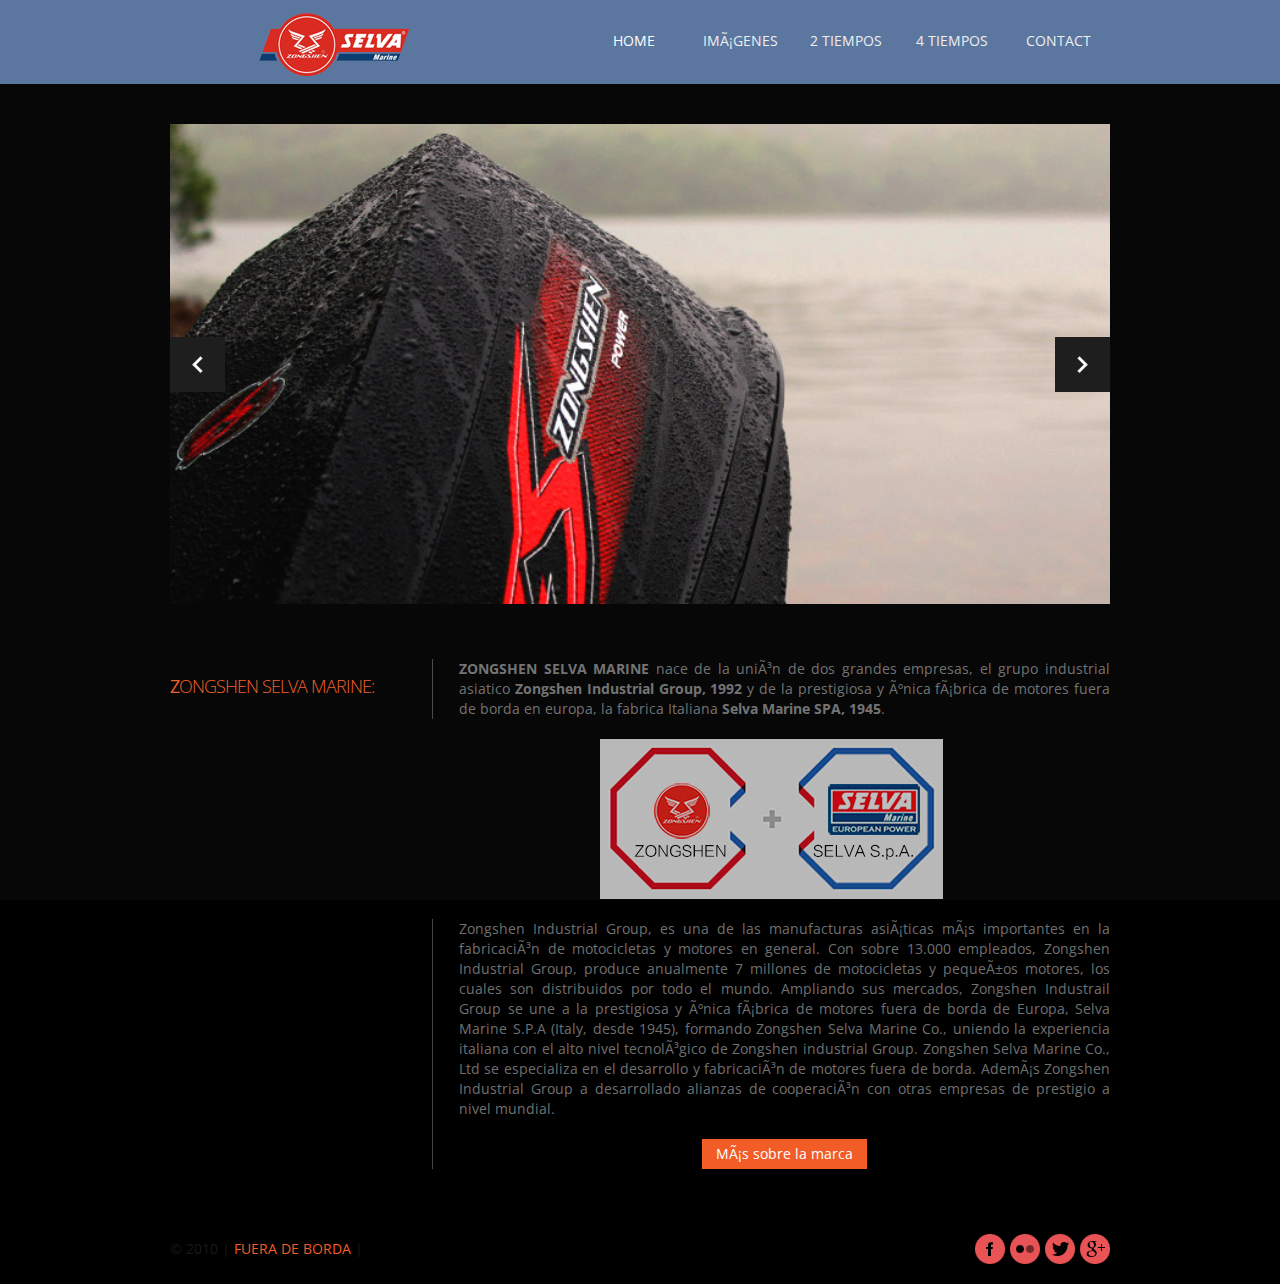
==== commit e9af59ce: "cabeza" ====
--- a/index.html
+++ b/index.html
@@ -134,5 +134,16 @@
   </div>
 </footer>
 <script src="js/bootstrap.js"></script>
+
+<script>
+  (function(i,s,o,g,r,a,m){i['GoogleAnalyticsObject']=r;i[r]=i[r]||function(){
+  (i[r].q=i[r].q||[]).push(arguments)},i[r].l=1*new Date();a=s.createElement(o),
+  m=s.getElementsByTagName(o)[0];a.async=1;a.src=g;m.parentNode.insertBefore(a,m)
+  })(window,document,'script','https://www.google-analytics.com/analytics.js','ga');
+
+  ga('create', 'UA-79825012-5', 'auto');
+  ga('send', 'pageview');
+
+</script>
 </body>
 </html>
